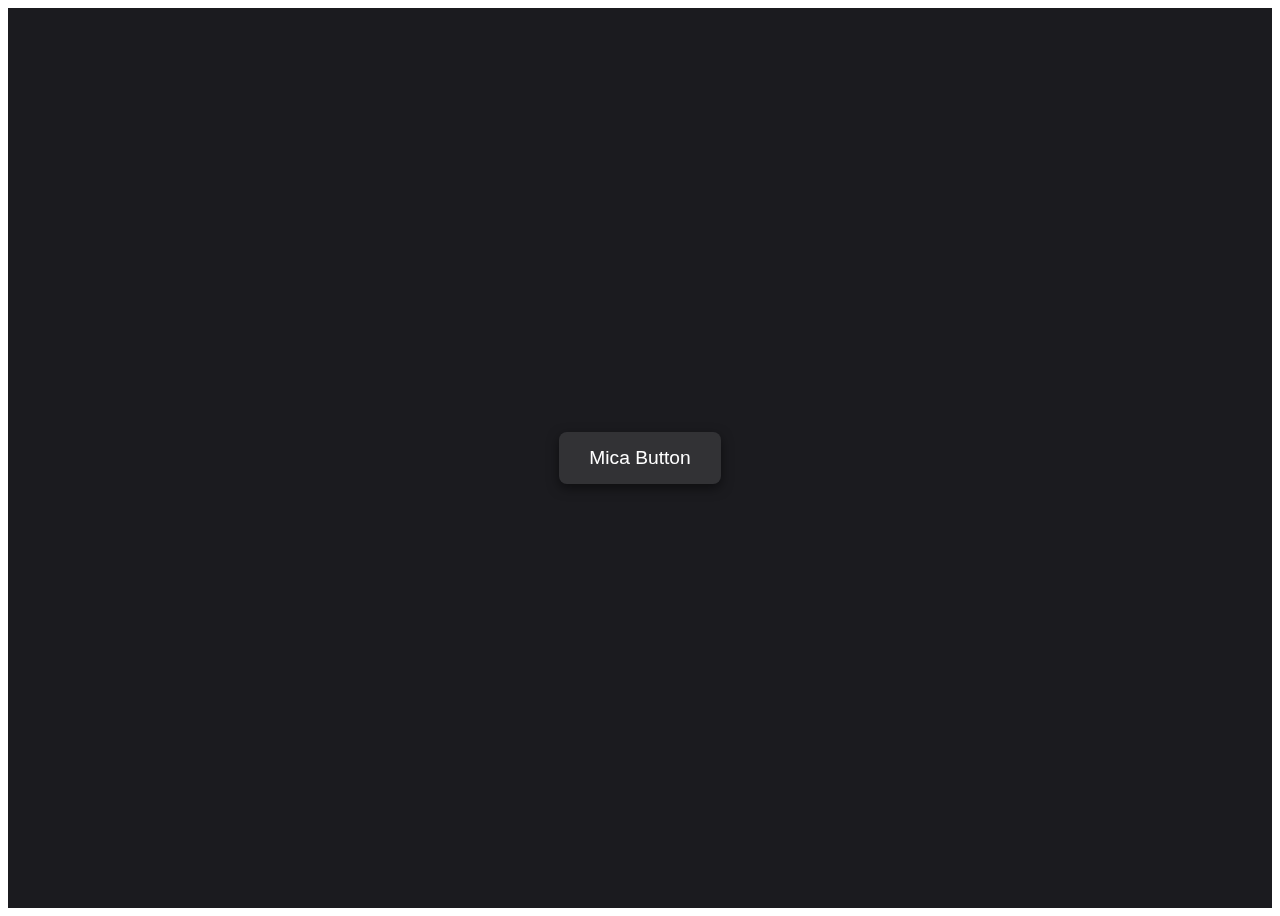
==== test.html @ 5b8db34c "Update button effects." ====
<!DOCTYPE html>
<html lang="en">
<head>
<meta charset="UTF-8">
<meta name="viewport" content="width=device-width, initial-scale=1.0">
<title>Mica Effect Button</title>
<style>
  /* Body style for custom cursor */
  body {
    cursor: url('data:image/svg+xml,<svg xmlns="http://www.w3.org/2000/svg" width="32" height="32"><text y="24" font-size="24">🐉</text></svg>') 16 16, auto;
  }

  /* Center the content */
  .container {
    display: flex;
    justify-content: center;
    align-items: center;
    height: 100vh;
    background: #1b1b1f;
  }

  /* Button styling with Mica effect */
  .mica-button {
    padding: 15px 30px;
    font-size: 1.2rem;
    border: none;
    border-radius: 8px;
    color: #ffffff;
    background: rgba(255, 255, 255, 0.1); /* Frosted glass effect */
    backdrop-filter: blur(10px);
    box-shadow: 0px 4px 12px rgba(0, 0, 0, 0.5);
    position: relative;
    overflow: hidden;
    cursor: pointer;
    transition: background 0.3s, box-shadow 0.3s;
  }

  /* Shining effect */
  .mica-button::after {
    content: "";
    position: absolute;
    top: 0;
    left: -75%;
    width: 50%;
    height: 100%;
    background: linear-gradient(
      120deg,
      rgba(255, 255, 255, 0.6),
      rgba(255, 255, 255, 0)
    );
    transition: left 0.5s;
  }

  /* Hover effect for the shining animation */
  .mica-button:hover::after {
    left: 150%;
    transition: left 0.5s;
  }

  /* Slight color shift and elevation on hover */
  .mica-button:hover {
    background: rgba(255, 255, 255, 0.2);
    box-shadow: 0px 6px 16px rgba(0, 0, 0, 0.6);
  }
</style>
</head>
<body>
<div class="container">
  <button class="mica-button">Mica Button</button>
</div>
</body>
</html>
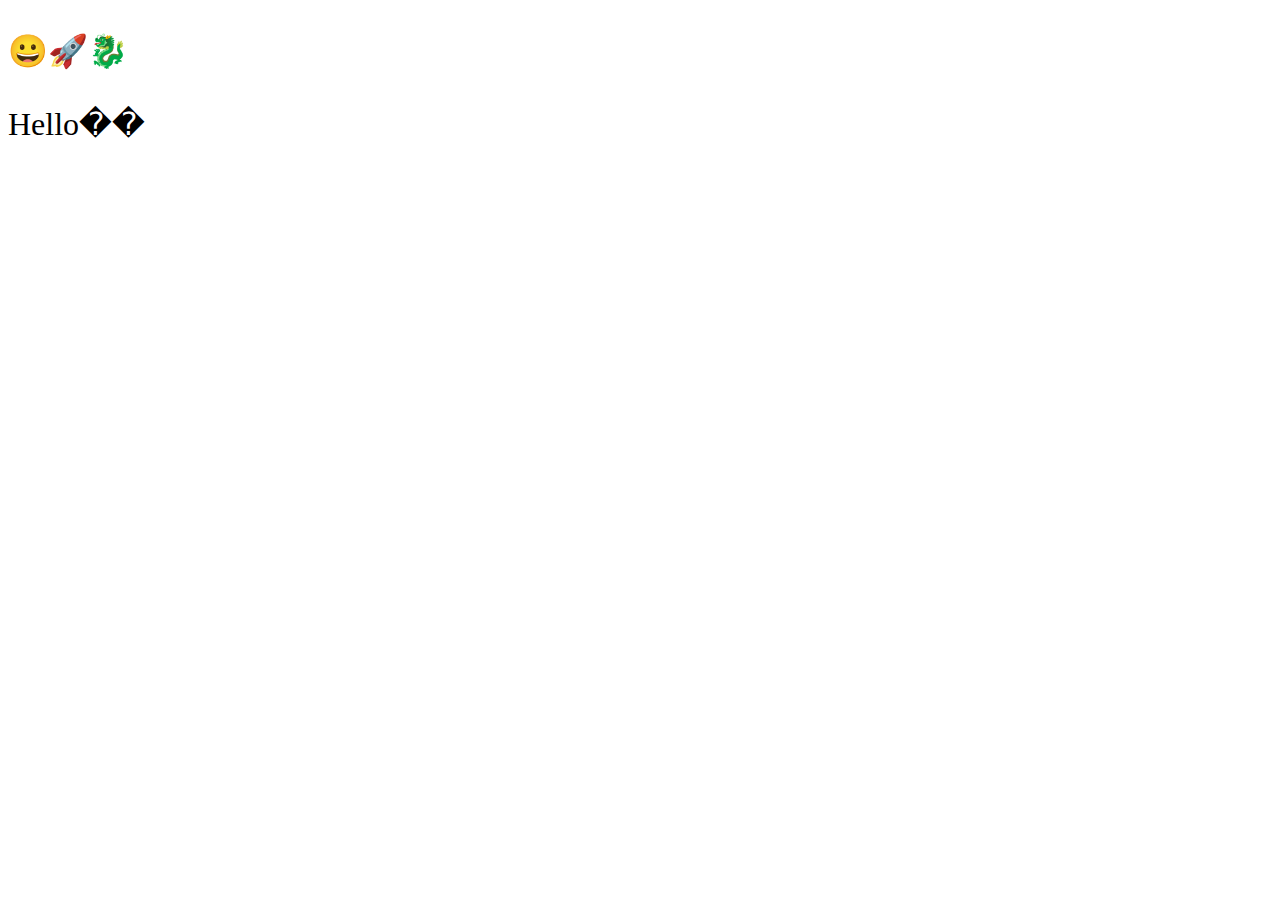
==== commit ab3e1e3d: "Adding funny effects for texts" ====
--- a/test.html
+++ b/test.html
@@ -1,72 +1,45 @@
 <!DOCTYPE html>
-<html lang="en">
+<html>
 <head>
-<meta charset="UTF-8">
-<meta name="viewport" content="width=device-width, initial-scale=1.0">
-<title>Mica Effect Button</title>
-<style>
-  /* Body style for custom cursor */
-  body {
-    cursor: url('data:image/svg+xml,<svg xmlns="http://www.w3.org/2000/svg" width="32" height="32"><text y="24" font-size="24">🐉</text></svg>') 16 16, auto;
-  }
-
-  /* Center the content */
-  .container {
-    display: flex;
-    justify-content: center;
-    align-items: center;
-    height: 100vh;
-    background: #1b1b1f;
-  }
-
-  /* Button styling with Mica effect */
-  .mica-button {
-    padding: 15px 30px;
-    font-size: 1.2rem;
-    border: none;
-    border-radius: 8px;
-    color: #ffffff;
-    background: rgba(255, 255, 255, 0.1); /* Frosted glass effect */
-    backdrop-filter: blur(10px);
-    box-shadow: 0px 4px 12px rgba(0, 0, 0, 0.5);
-    position: relative;
-    overflow: hidden;
-    cursor: pointer;
-    transition: background 0.3s, box-shadow 0.3s;
-  }
-
-  /* Shining effect */
-  .mica-button::after {
-    content: "";
-    position: absolute;
-    top: 0;
-    left: -75%;
-    width: 50%;
-    height: 100%;
-    background: linear-gradient(
-      120deg,
-      rgba(255, 255, 255, 0.6),
-      rgba(255, 255, 255, 0)
-    );
-    transition: left 0.5s;
-  }
-
-  /* Hover effect for the shining animation */
-  .mica-button:hover::after {
-    left: 150%;
-    transition: left 0.5s;
-  }
-
-  /* Slight color shift and elevation on hover */
-  .mica-button:hover {
-    background: rgba(255, 255, 255, 0.2);
-    box-shadow: 0px 6px 16px rgba(0, 0, 0, 0.6);
-  }
-</style>
+    <meta charset="UTF-8">
+    <title>Emoji Test</title>
+    <style>
+      .jump-word {
+        display: inline-block;
+        vertical-align: middle;
+      }
+  
+      .jump-word span {
+        display: inline-block;
+        transition: transform 0.2s ease-in-out;
+      }
+  
+      .jump-word:hover span:nth-child(even) {
+        transform: translateY(-5px);
+      }
+  
+      .jump-word:hover span:nth-child(odd) {
+        transform: translateY(5px);
+      }
+    </style>
+    <style>
+        p {
+            font-size: 2em; /* Make emojis larger for testing */
+        }
+    </style>
 </head>
 <body>
-<div class="container">
-  <button class="mica-button">Mica Button</button>
-</div>
+    <p>😀🚀🐉</p>
+    <p><span class="jump-word">Hello😀</span></p>
+    <script>
+        document.addEventListener('DOMContentLoaded', function() {
+            const jumpWords = document.querySelectorAll('.jump-word');
+
+            jumpWords.forEach(word => {
+                const letters = word.textContent.split('');
+                word.innerHTML = letters.map(letter => `<span>${letter}</span>`).join('');
+            });
+        });
+    </script>
 </body>
-</html>
+</html>